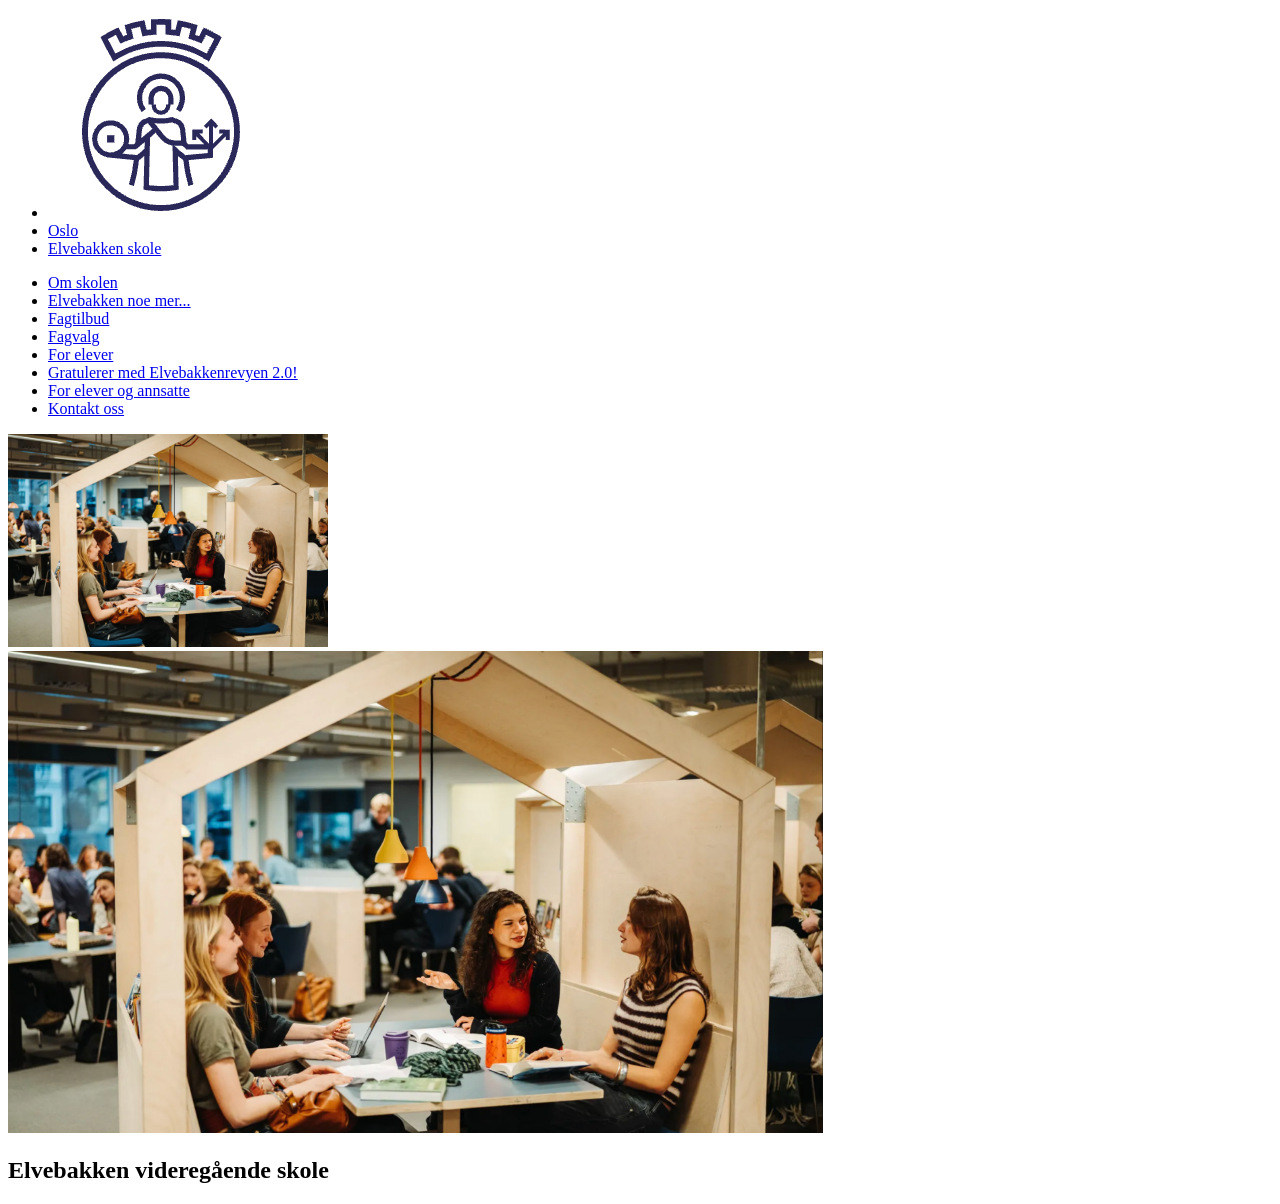
==== index.html @ 60fcf2de "ny" ====
<!DOCTYPE html>
<html lang="no">
<head>
    <meta charset="UTF-8">
    <meta name="viewport" content="width=device-width, initial-scale=1.0">
    <link rel="stylesheet" href="style.css">
    <title>Elvebakken VGS</title>
    <link rel="icon" type="image/x-icon" href="bilder/logog.png">
</head>
<body>
<nav>
    <ul> <class="topmenu">
        <li><a href="#"><img src="bilder/logog.png" alt="logo"></a></li>
        <li><a href="#">Oslo</a></li>
        <li><a href="#">Elvebakken skole</a></li>
    </ul>
        <ul>
            <li><a href="#">Om skolen</a></li> 
            <li><a href="#">Elvebakken noe mer...</a></li>
            <li> <a href="#">Fagtilbud</a></li>
            <li> <a href="#">Fagvalg</a></li>
            <li> <a href="#">For elever</a></li>
            <li> <a href="#">Gratulerer med Elvebakkenrevyen 2.0!</a></li>
            <li><a href="#">For elever og annsatte</a></li>
            <li><a href="#">Kontakt oss</a></li>
        </ul>
</nav>
    <div class="middlepart">
        <img src="bilder/bildeelv.webp" alt="Hovedbilde" width="320w">

    <div class ="middlepart">
        <div class="hovedimg">
            <img src="bilder/bildish.png" alt="Hovedbilde" width="815w">
        </div>
        <h2>Elvebakken videregående skole</h2>
    </div>
</body>
</html>
---- style.css ----
<<<<<<< HEAD

*topmenu{
=======
.middlepart{
    background-color: #e5ffe6;
    padding-bottom: 10px;
    padding-top: 10px;
}
.topmenu{
>>>>>>> 07d9aa1e9938d518744b1e7bf63cbca7ae4df3ca
    display: flex;
    flex-direction: row;
    flex-wrap: nowrap;
    justify-content: center;
    align-items: center;
    flex-direction: row;
    justify-content: center;
    color:#2a2859;
    text-decoration:none;
}
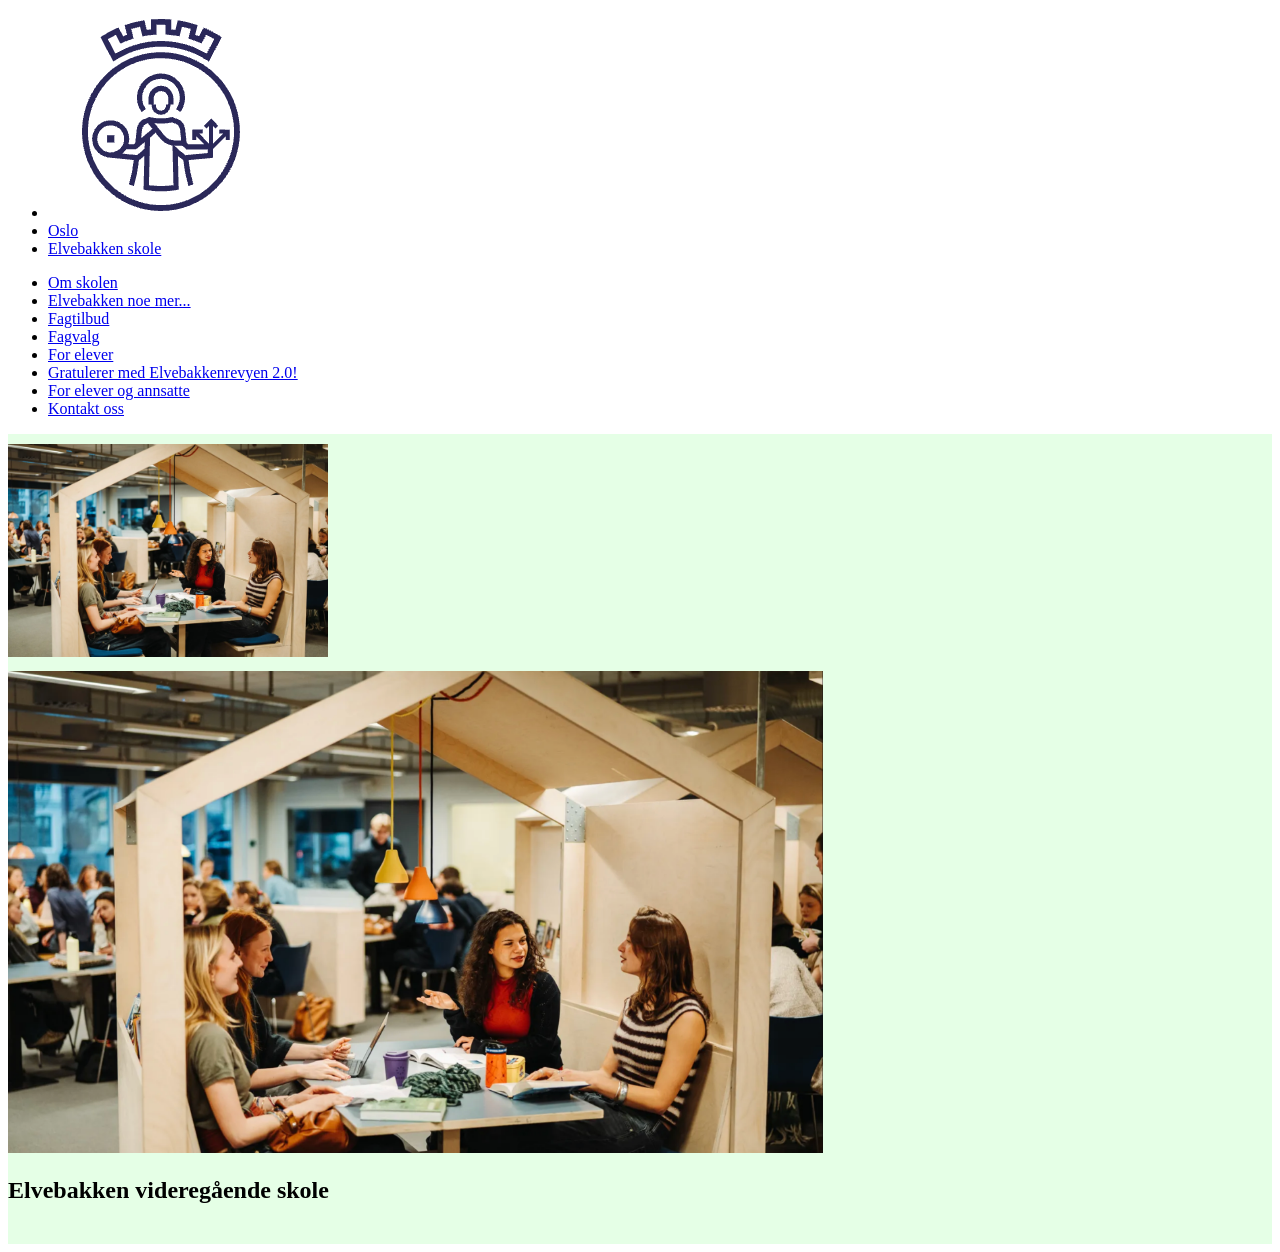
==== commit a9e6ecda: "s" ====
--- a/index.html
+++ b/index.html
@@ -27,7 +27,6 @@
 </nav>
     <div class="middlepart">
         <img src="bilder/bildeelv.webp" alt="Hovedbilde" width="320w">
-
     <div class ="middlepart">
         <div class="hovedimg">
             <img src="bilder/bildish.png" alt="Hovedbilde" width="815w">
--- a/style.css
+++ b/style.css
@@ -1,14 +1,10 @@
-<<<<<<< HEAD
 
-*topmenu{
-=======
 .middlepart{
     background-color: #e5ffe6;
     padding-bottom: 10px;
     padding-top: 10px;
 }
 .topmenu{
->>>>>>> 07d9aa1e9938d518744b1e7bf63cbca7ae4df3ca
     display: flex;
     flex-direction: row;
     flex-wrap: nowrap;
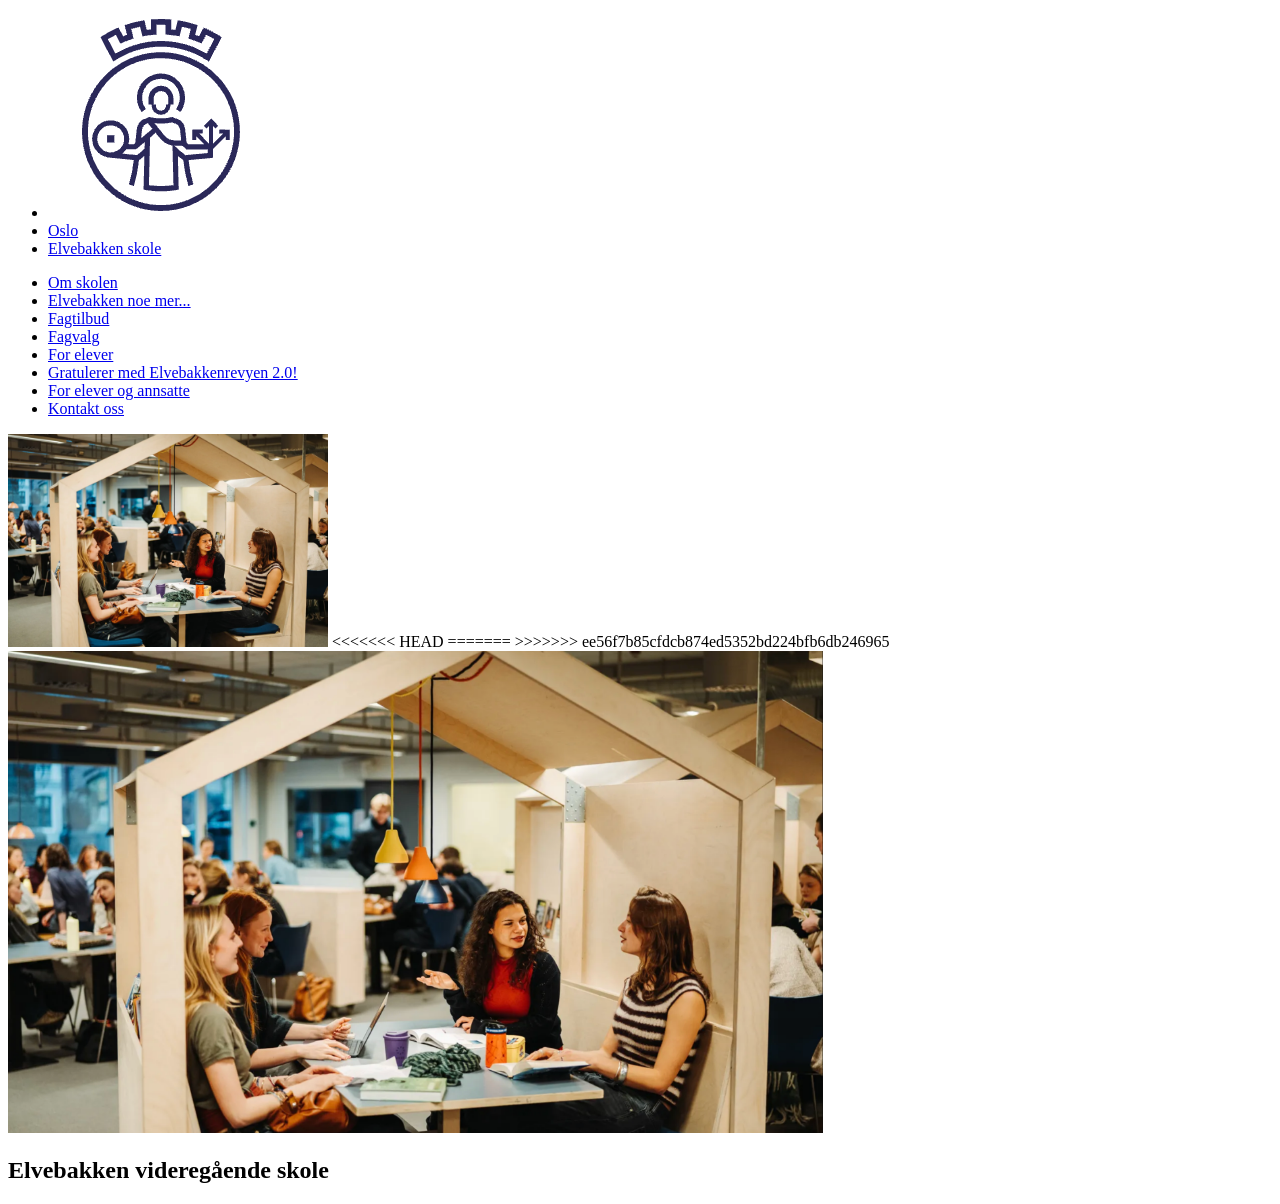
==== commit 7aa76f68: "s" ====
--- a/index.html
+++ b/index.html
@@ -27,6 +27,10 @@
 </nav>
     <div class="middlepart">
         <img src="bilder/bildeelv.webp" alt="Hovedbilde" width="320w">
+<<<<<<< HEAD
+=======
+
+>>>>>>> ee56f7b85cfdcb874ed5352bd224bfb6db246965
     <div class ="middlepart">
         <div class="hovedimg">
             <img src="bilder/bildish.png" alt="Hovedbilde" width="815w">
--- a/style.css
+++ b/style.css
@@ -1,10 +1,14 @@
 
+
+*topmenu{
+=======
 .middlepart{
     background-color: #e5ffe6;
     padding-bottom: 10px;
     padding-top: 10px;
 }
 .topmenu{
+
     display: flex;
     flex-direction: row;
     flex-wrap: nowrap;
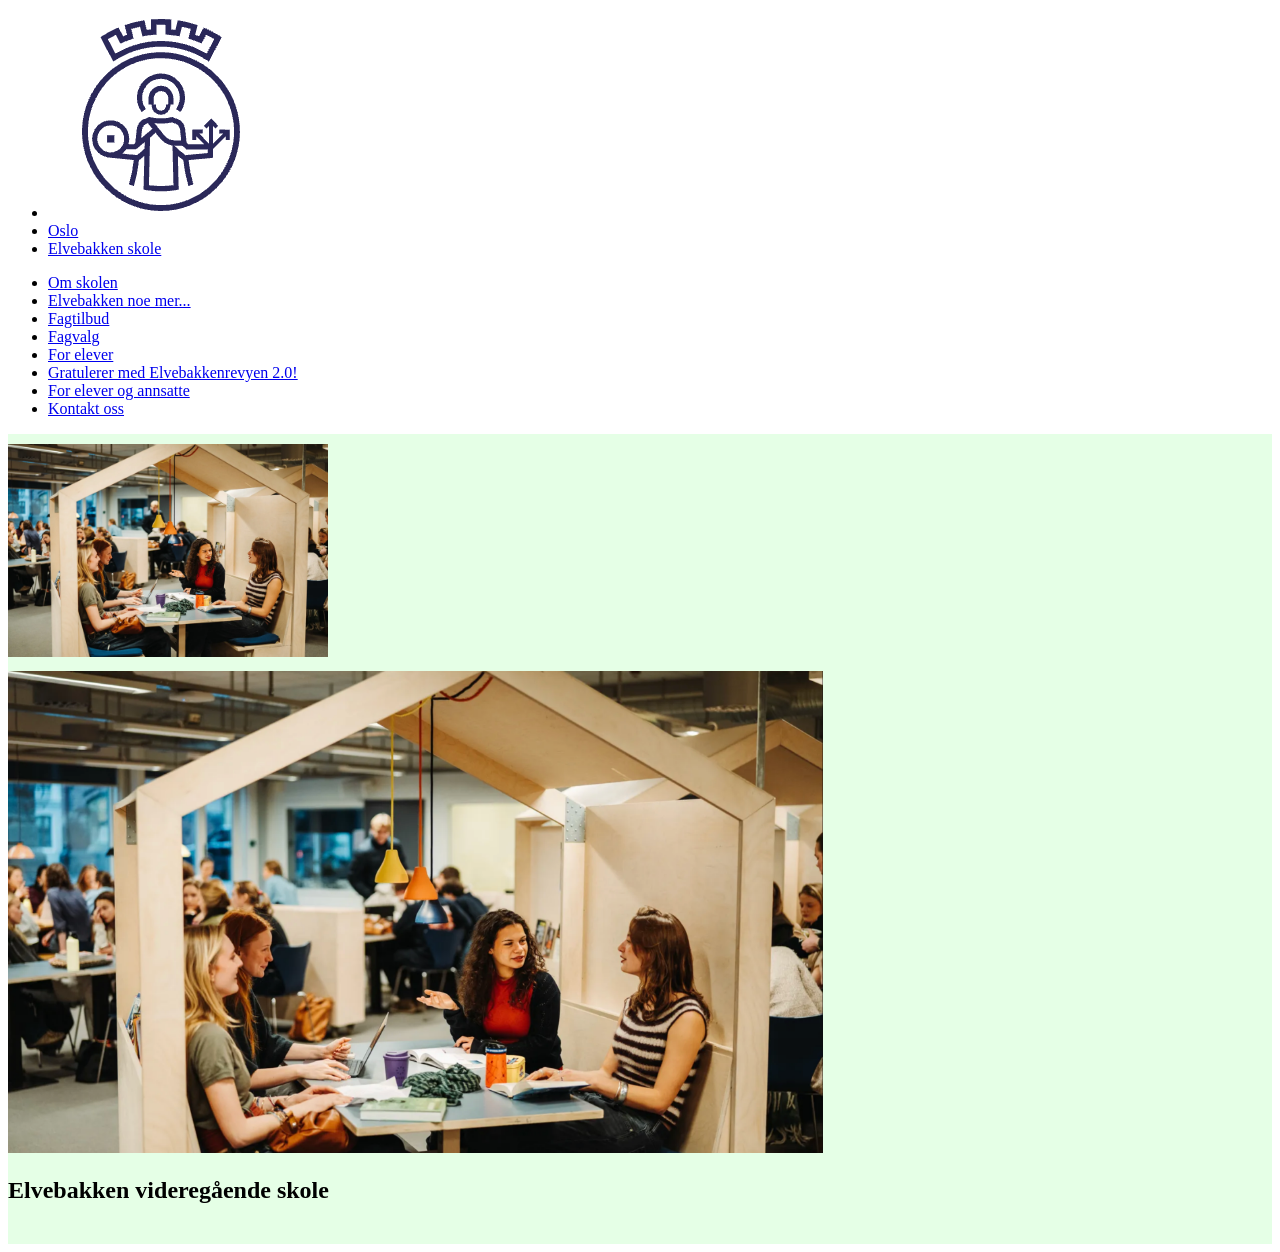
==== commit 1b347aba: "s" ====
--- a/index.html
+++ b/index.html
@@ -27,10 +27,6 @@
 </nav>
     <div class="middlepart">
         <img src="bilder/bildeelv.webp" alt="Hovedbilde" width="320w">
-<<<<<<< HEAD
-=======
-
->>>>>>> ee56f7b85cfdcb874ed5352bd224bfb6db246965
     <div class ="middlepart">
         <div class="hovedimg">
             <img src="bilder/bildish.png" alt="Hovedbilde" width="815w">
--- a/style.css
+++ b/style.css
@@ -1,14 +1,10 @@
 
-
-*topmenu{
-=======
 .middlepart{
     background-color: #e5ffe6;
     padding-bottom: 10px;
     padding-top: 10px;
 }
 .topmenu{
-
     display: flex;
     flex-direction: row;
     flex-wrap: nowrap;
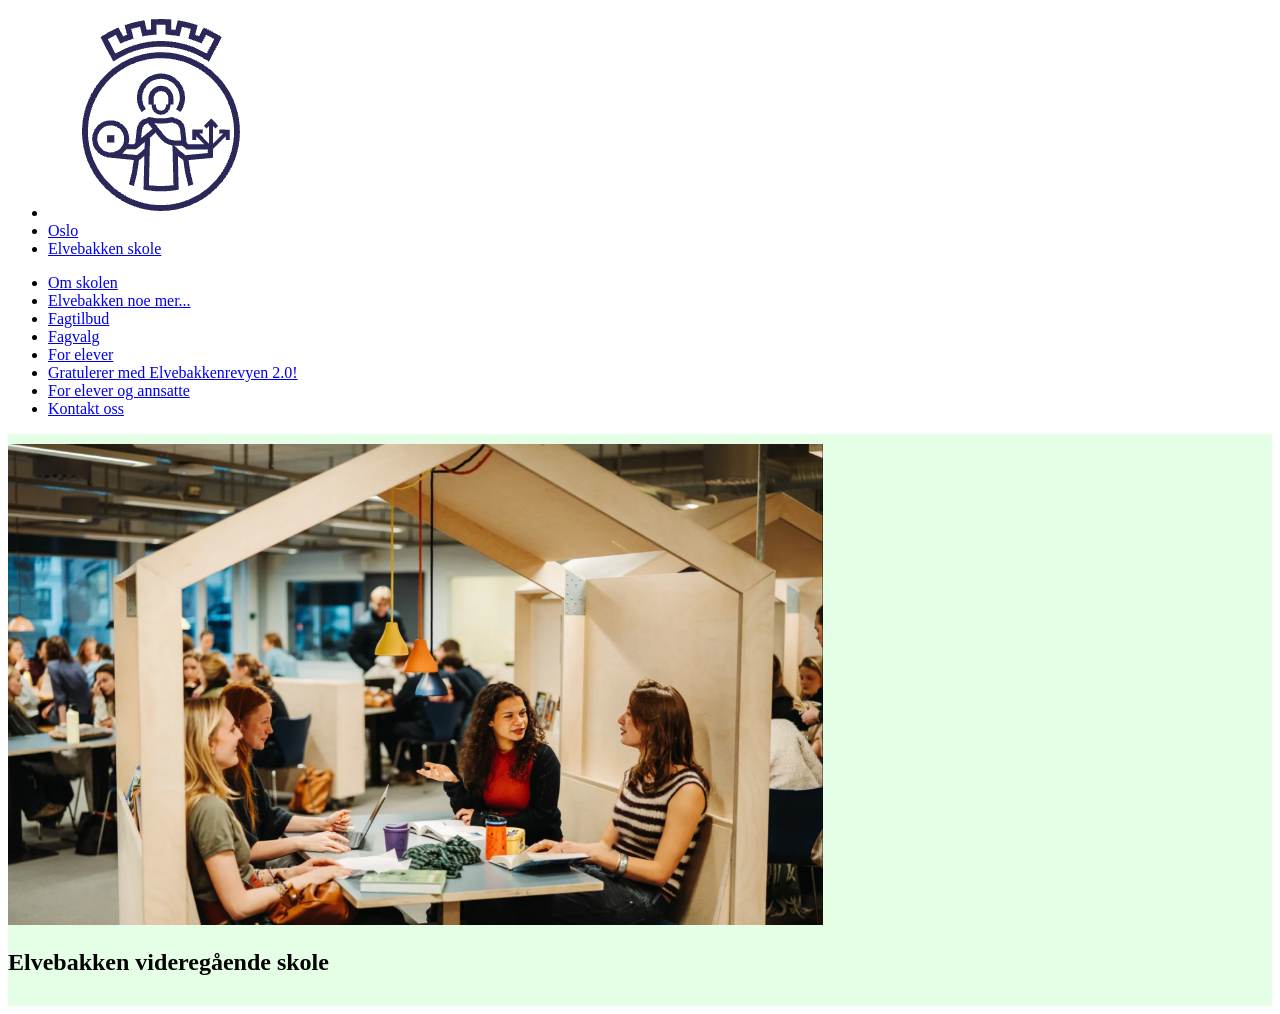
==== commit 4dad67bc: "Update index.html" ====
--- a/index.html
+++ b/index.html
@@ -26,8 +26,6 @@
         </ul>
 </nav>
     <div class="middlepart">
-        <img src="bilder/bildeelv.webp" alt="Hovedbilde" width="320w">
-    <div class ="middlepart">
         <div class="hovedimg">
             <img src="bilder/bildish.png" alt="Hovedbilde" width="815w">
         </div>
--- a/style.css
+++ b/style.css
@@ -5,6 +5,7 @@
     padding-top: 10px;
 }
 .topmenu{
+
     display: flex;
     flex-direction: row;
     flex-wrap: nowrap;
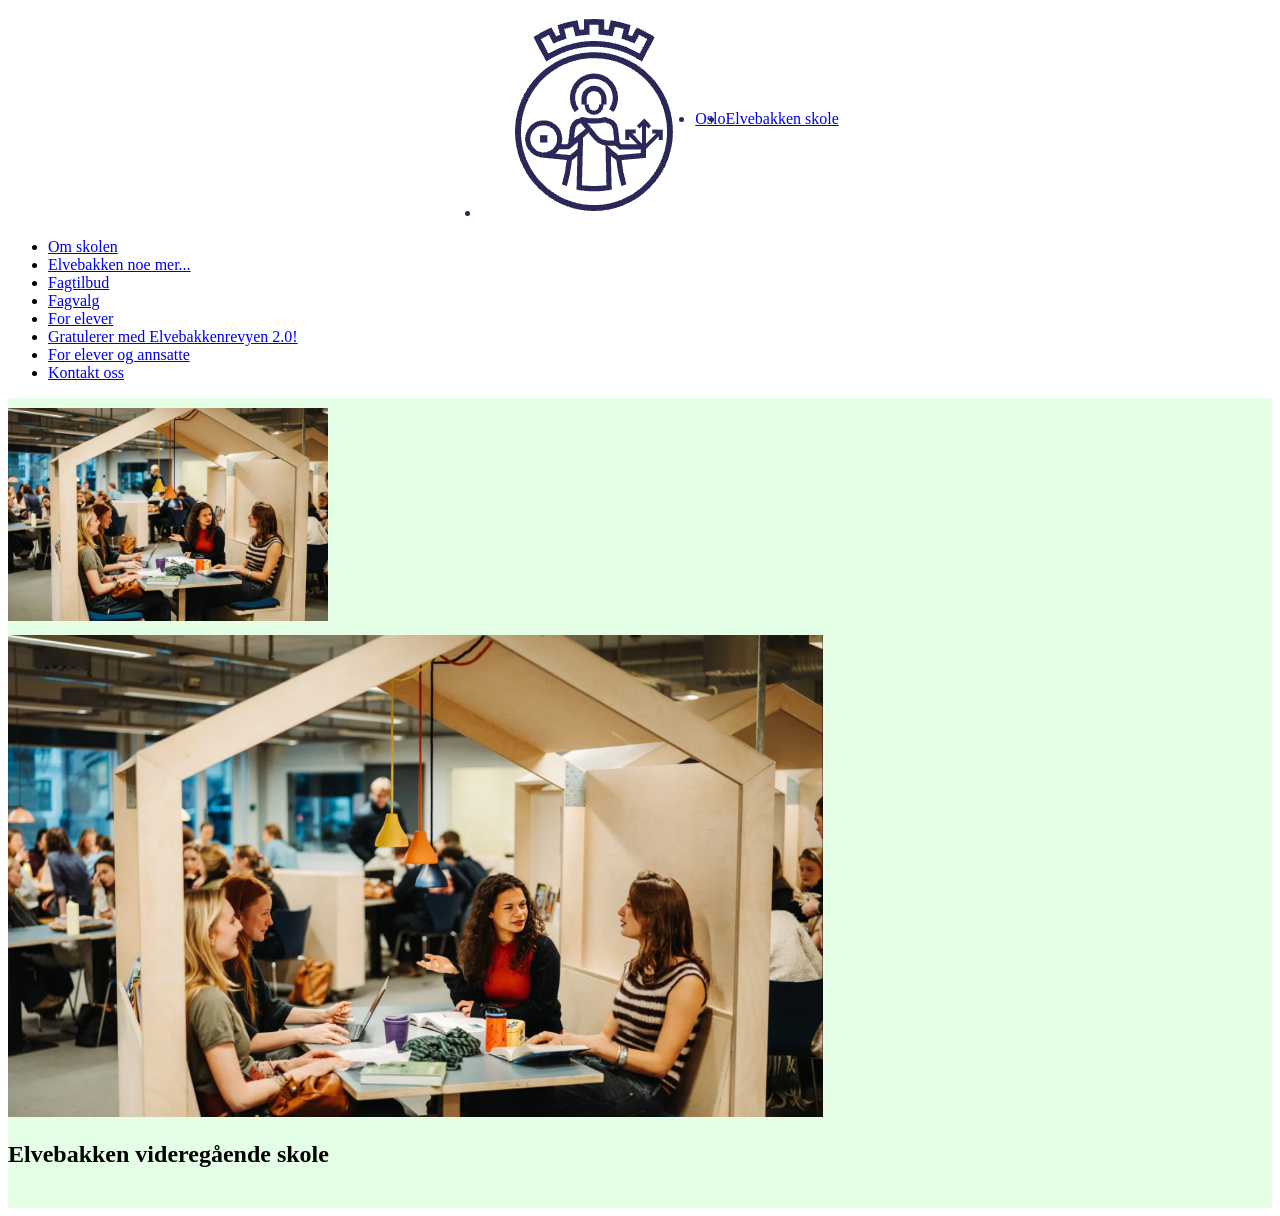
==== commit df1fb2ec: "Update index.html" ====
--- a/index.html
+++ b/index.html
@@ -9,12 +9,12 @@
 </head>
 <body>
 <nav>
-    <ul> <class="topmenu">
+    <ul class="topmenu">
         <li><a href="#"><img src="bilder/logog.png" alt="logo"></a></li>
         <li><a href="#">Oslo</a></li>
         <li><a href="#">Elvebakken skole</a></li>
     </ul>
-        <ul>
+        <ul class="Undermeny">
             <li><a href="#">Om skolen</a></li> 
             <li><a href="#">Elvebakken noe mer...</a></li>
             <li> <a href="#">Fagtilbud</a></li>
@@ -26,6 +26,9 @@
         </ul>
 </nav>
     <div class="middlepart">
+        <img src="bilder/bildeelv.webp" alt="Hovedbilde" width="320w">
+
+    <div class ="middlepart">
         <div class="hovedimg">
             <img src="bilder/bildish.png" alt="Hovedbilde" width="815w">
         </div>
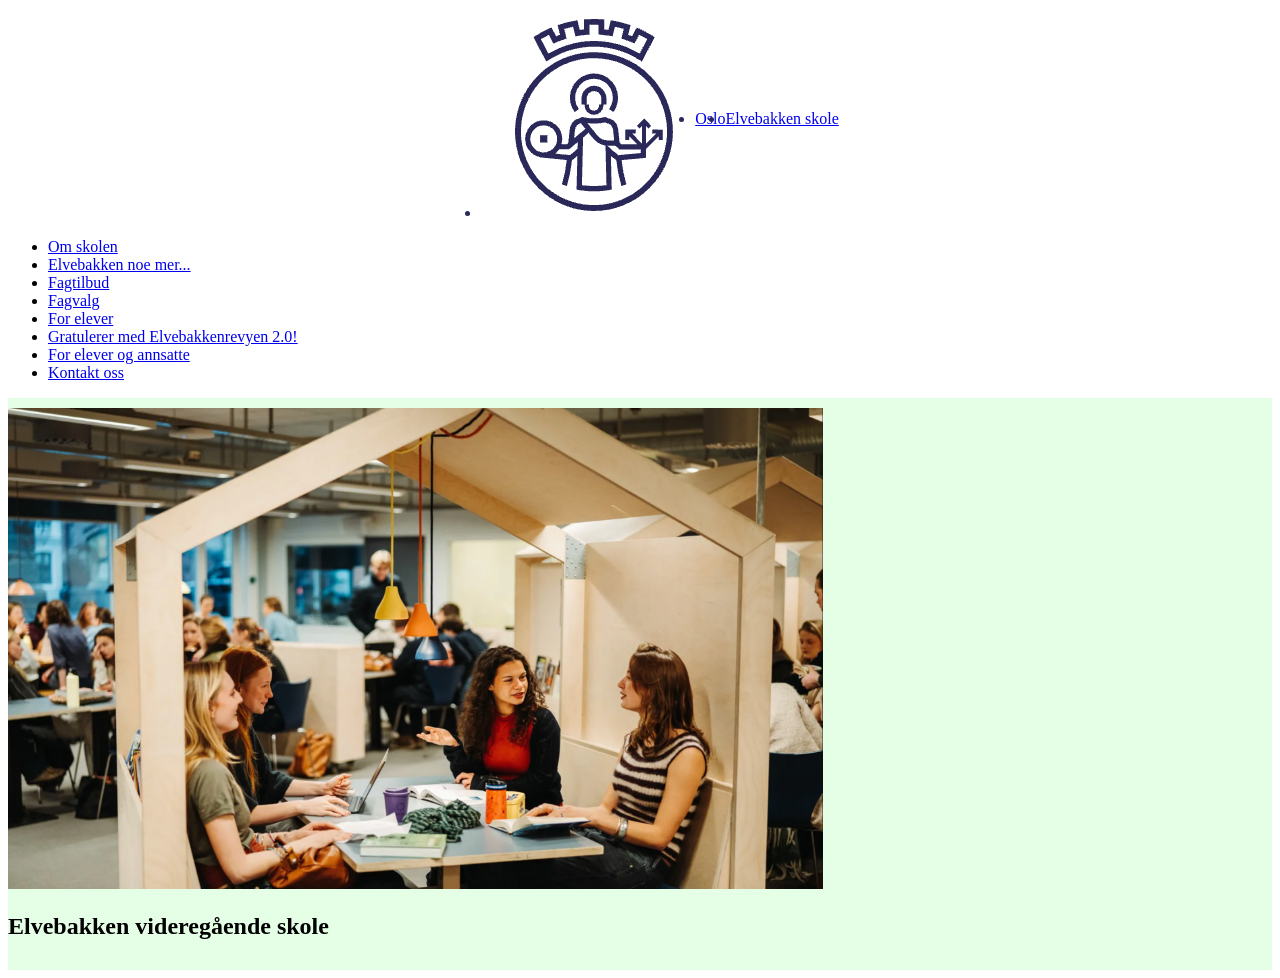
==== commit 532147f0: "Merge branch 'main' of https://github.com/andreas1241/Svindel-og-vindel" ====
--- a/index.html
+++ b/index.html
@@ -26,9 +26,6 @@
         </ul>
 </nav>
     <div class="middlepart">
-        <img src="bilder/bildeelv.webp" alt="Hovedbilde" width="320w">
-
-    <div class ="middlepart">
         <div class="hovedimg">
             <img src="bilder/bildish.png" alt="Hovedbilde" width="815w">
         </div>
